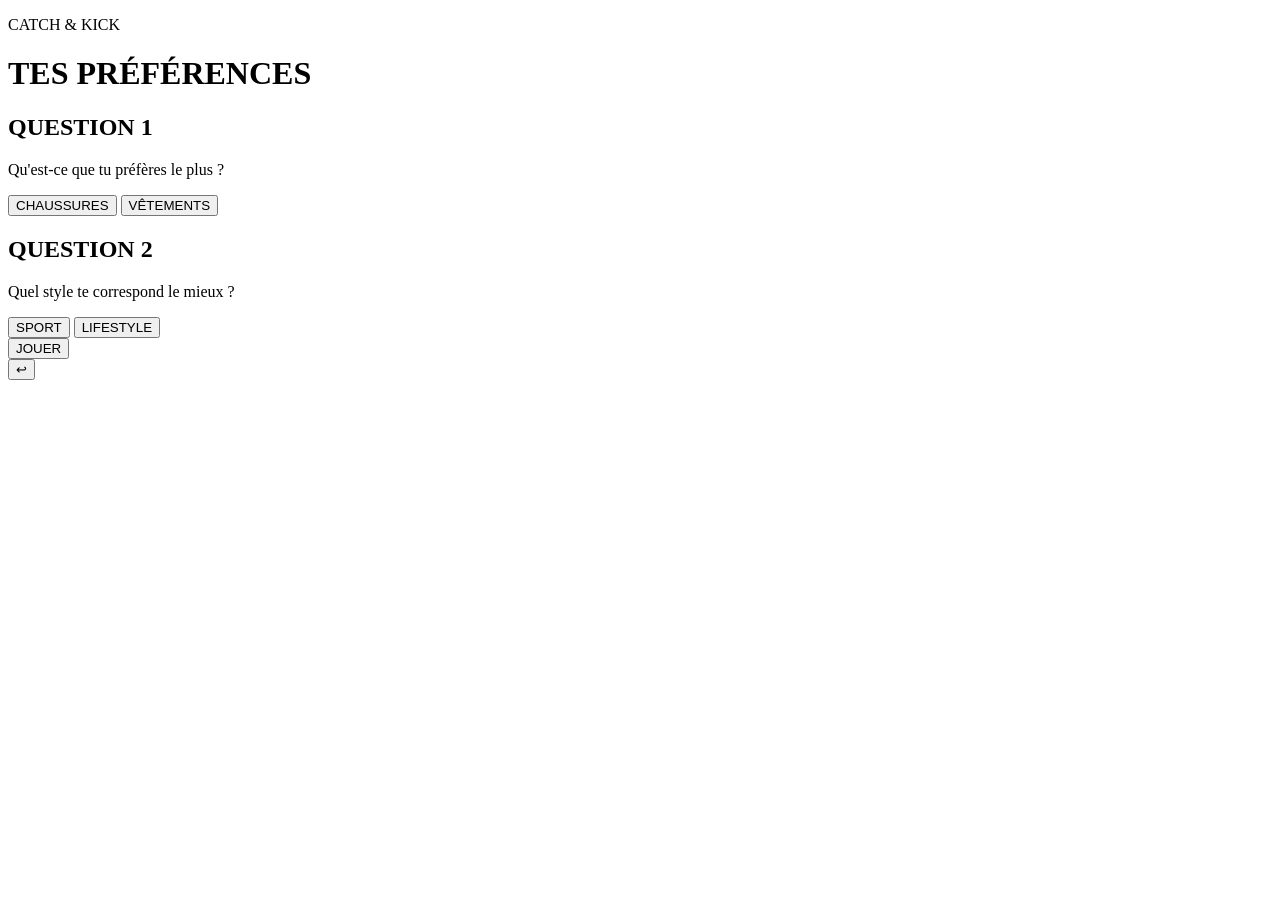
==== pages/index.html @ dfc6e9c0 "Add files via upload" ====
<!DOCTYPE html>
<html lang="fr">
<head>
    <meta charset="UTF-8">
    <meta name="viewport" content="width=device-width, initial-scale=1.0">
    <title>Catch & Kick - Préférences</title>
    <link rel="stylesheet" href="style.css">
</head>
<body>
    <div class="container">
        <div class="corner top-left"></div>
        <div class="corner top-right"></div>

        <header>
            <p class="brand">CATCH & KICK</p>
            <h1>TES PRÉFÉRENCES</h1>
        </header>

        <main>
            <section class="question-block">
                <h2>QUESTION 1</h2>
                <p>Qu'est-ce que tu préfères le plus ?</p>
                <div class="button-group">
                    <button class="btn-red">CHAUSSURES</button>
                    <button class="btn-red">VÊTEMENTS</button>
                </div>
            </section>

            <section class="question-block">
                <h2>QUESTION 2</h2>
                <p>Quel style te correspond le mieux ?</p>
                <div class="button-group">
                    <button class="btn-red">SPORT</button>
                    <button class="btn-red">LIFESTYLE</button>
                </div>
            </section>

            <div class="footer-actions">
                <button class="btn-play">JOUER</button>
                <div class="back-container">
                    <button class="btn-back">↩</button>
                </div>
            </div>
        </main>

        <div class="corner bottom-left"></div>
        <div class="corner bottom-right"></div>
    </div>
</body>
</html>
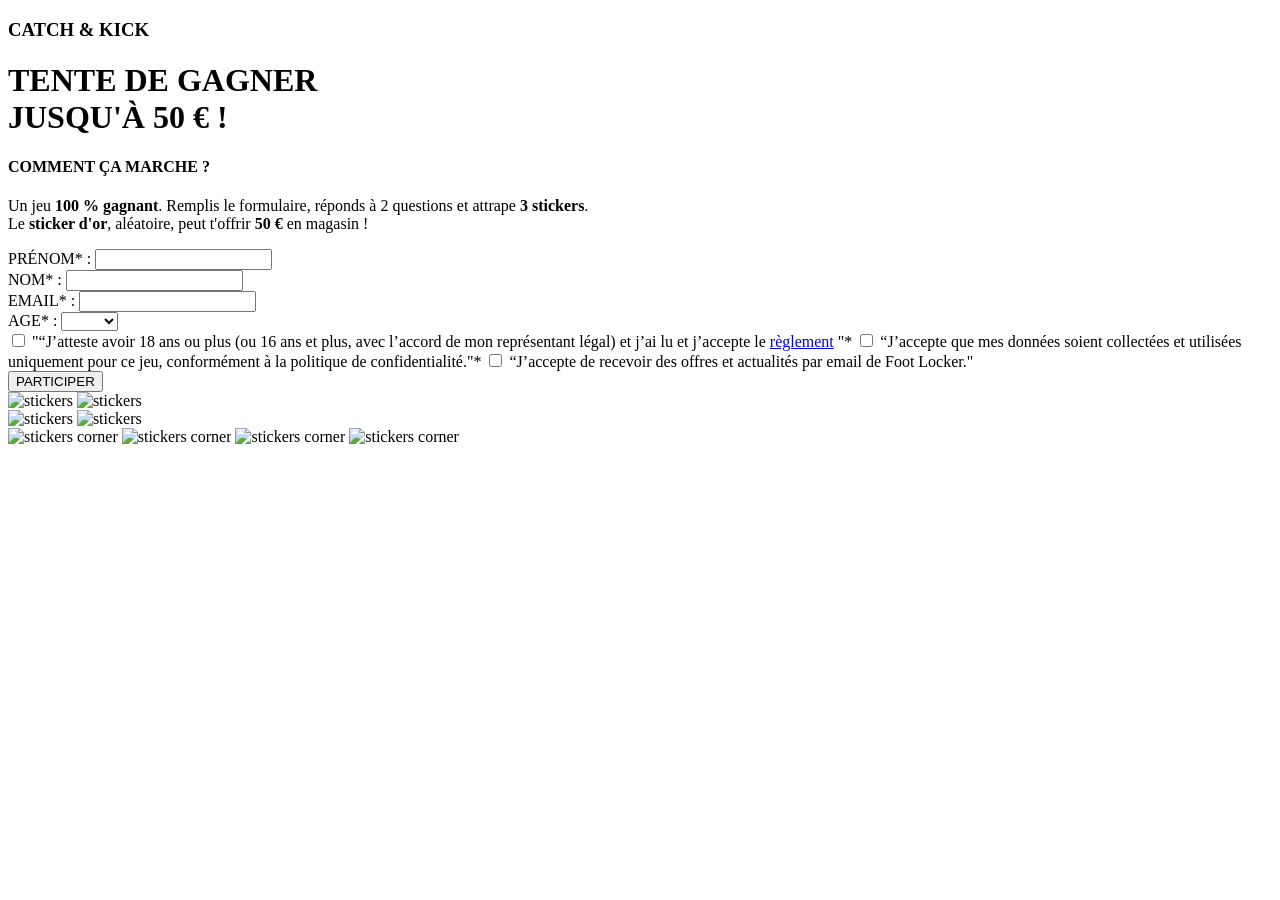
==== commit 5e0f447d: "Add files via upload" ====
--- a/pages/index.html
+++ b/pages/index.html
@@ -3,48 +3,94 @@
 <head>
     <meta charset="UTF-8">
     <meta name="viewport" content="width=device-width, initial-scale=1.0">
-    <title>Catch & Kick - Préférences</title>
-    <link rel="stylesheet" href="style.css">
+    <title>Accueil Catck & Kick</title>
+    <link rel="stylesheet" href="./assets/css/style.css">
+
+    <link rel="preconnect" href="https://fonts.googleapis.com">
+    <link rel="preconnect" href="https://fonts.gstatic.com" crossorigin>
+    <link href="https://fonts.googleapis.com/css2?family=Staatliches&display=swap" rel="stylesheet">
+    
+    <link rel="preconnect" href="https://fonts.googleapis.com">
+    <link rel="preconnect" href="https://fonts.gstatic.com" crossorigin>
+    <link href="https://fonts.googleapis.com/css2?family=Inter:ital,opsz,wght@0,14..32,100..900;1,14..32,100..900&display=swap" rel="stylesheet">
+
+    
 </head>
 <body>
-    <div class="container">
-        <div class="corner top-left"></div>
-        <div class="corner top-right"></div>
-
+    <div class="compaign-container">
         <header>
-            <p class="brand">CATCH & KICK</p>
-            <h1>TES PRÉFÉRENCES</h1>
+            <h3 class="brand-sub">CATCH & KICK</h3>
+            <h1 class="main-title">TENTE DE GAGNER <br>JUSQU'À <span class="highlight">50 € !</span></h1>
         </header>
 
-        <main>
-            <section class="question-block">
-                <h2>QUESTION 1</h2>
-                <p>Qu'est-ce que tu préfères le plus ?</p>
-                <div class="button-group">
-                    <button class="btn-red">CHAUSSURES</button>
-                    <button class="btn-red">VÊTEMENTS</button>
-                </div>
-            </section>
+        <div class="instructions">
+            <h4>COMMENT ÇA MARCHE ?</h4>
+            <p>Un jeu <strong>100 % gagnant</strong>. Remplis le formulaire, réponds à 2 questions et attrape <strong>3 stickers</strong>.<br>Le <strong>sticker d'or</strong>, aléatoire, peut t'offrir <strong>50 €</strong> en magasin !</p>
+        </div>
 
-            <section class="question-block">
-                <h2>QUESTION 2</h2>
-                <p>Quel style te correspond le mieux ?</p>
-                <div class="button-group">
-                    <button class="btn-red">SPORT</button>
-                    <button class="btn-red">LIFESTYLE</button>
-                </div>
-            </section>
+        <form class="form" action="./pages/game.html">
+            <div class="form-group">
+                <label for="prenom">PRÉNOM* :</label>
+                <input type="text" id="prenom" required>
+            </div>
 
-            <div class="footer-actions">
-                <button class="btn-play">JOUER</button>
-                <div class="back-container">
-                    <button class="btn-back">↩</button>
-                </div>
+            <div class="form-group">
+                <label for="nom">NOM* :</label>
+                <input type="text" id="nom" required>
             </div>
-        </main>
 
-        <div class="corner bottom-left"></div>
-        <div class="corner bottom-right"></div>
+            <div class="form-group">
+                <label for="email">EMAIL* :</label>
+                <input type="email" id="email" required>
+            </div>
+
+            <div class="form-group">
+                <label for="age">AGE* :</label>
+                <select id="age" required>
+                    <option value="" disabled selected></option>
+                    <option value="18-25">18-25</option>
+                    <option value="25+">25+</option>
+                </select>
+            </div>
+
+            <div class="checkbox-group">
+                <label class="custom-checkbox">
+                    <input type="checkbox" required>
+                    <span class="checkmark"></span>
+                    <span class="text">"“J’atteste avoir 18 ans ou plus (ou 16 ans et plus, avec l’accord de mon représentant légal) et j’ai lu et j’accepte le <a rel="stylesheet" href="reglement">règlement</a> "*</span>
+                </label>
+                
+                <label class="custom-checkbox">
+                    <input type="checkbox" required>
+                    <span class="checkmark"></span>
+                    <span class="text">“J’accepte que mes données soient collectées et utilisées uniquement pour ce jeu, conformément à la politique de confidentialité."*</span>
+                </label>
+
+                <label class="custom-checkbox">
+                    <input type="checkbox">
+                    <span class="checkmark"></span>
+                    <span class="text">“J’accepte de recevoir des offres et actualités par email de Foot Locker."</span>
+                </label>
+            </div>
+
+            <button type="submit" class="cta-button">PARTICIPER</button>
+        </form>
     </div>
+
+    <img src="./assets/img/Big/stickers_left.png" alt="stickers" class="overlay-stickers left">
+    <img src="./assets/img/Big/stickers_right.png" alt="stickers" class="overlay-stickers right">
+
+    <div class="stickers-container-medium">
+        <img src="./assets/img/Medium/stickers_left_medium.png" alt="stickers" class="overlay-stickers-medium left">
+        <img src="./assets/img/Medium/stickers_right_medium.png" alt="stickers" class="overlay-stickers-medium right">
+    </div>
+
+    <div class="stickers-container-mobile">
+        <img src="./assets/img/Small/Bottom_left_stickers.png" alt="stickers corner" class="sticker bottom-left">
+        <img src="./assets/img/Small/Bottom_right_stickers.png" alt="stickers corner" class="sticker bottom-right">
+        <img src="./assets/img/Small/Top_left_stickers.png" alt="stickers corner" class="sticker top-left">
+        <img src="./assets/img/Small/Top_right_stickers.png" alt="stickers corner" class="sticker top-right">
+    </div>
+
 </body>
-</html>+</html>
